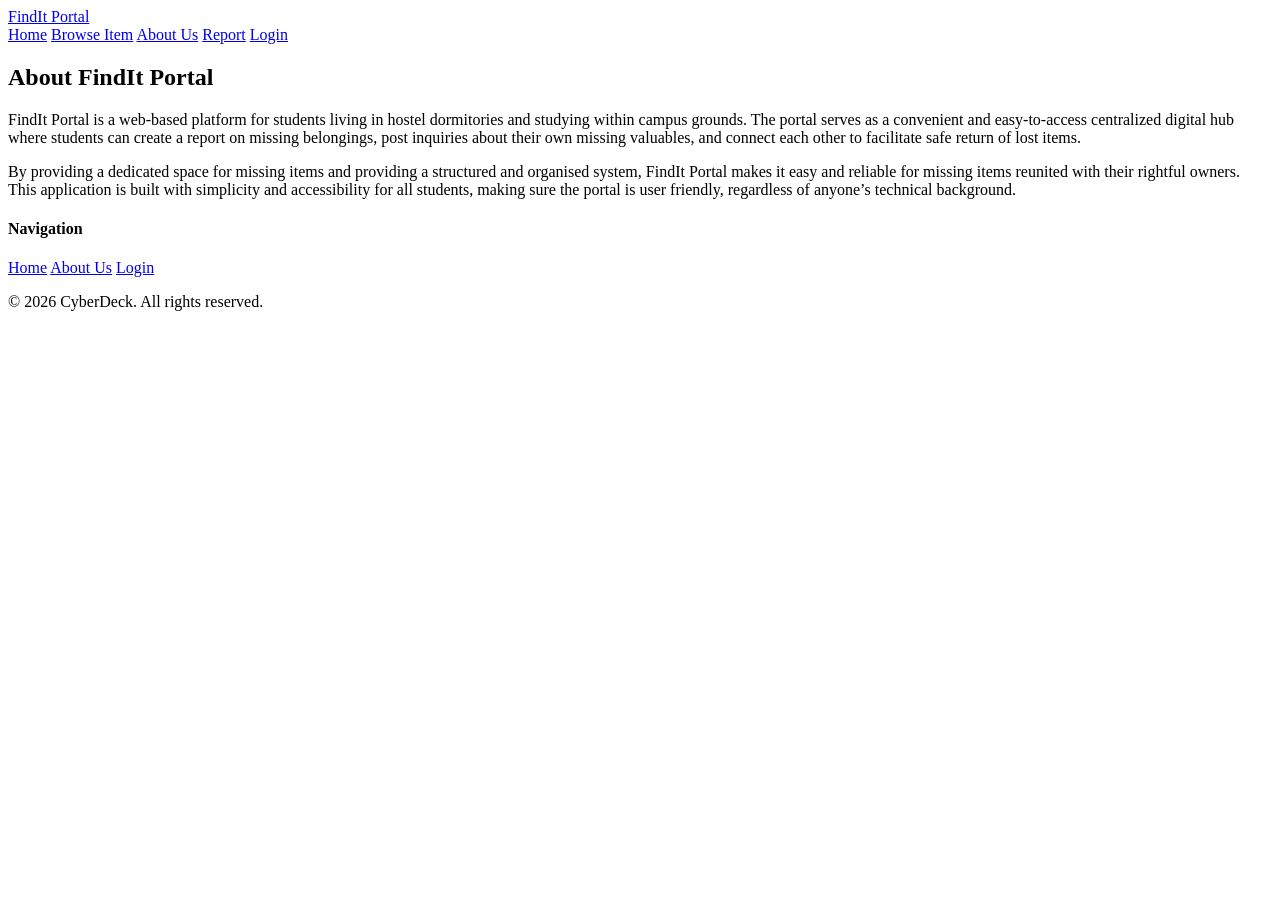
==== about us.html @ 31d60d4e "about us html" ====
<!doctype html>
<html lang="en-US">
  <head>
    <meta charset="utf-8" />
    <meta name="viewport" content="width=device-width, initial-scale=1.0">
    <meta name="author" content="CyberDeck">
    <meta name="description" content="Lost and Found System for UiTM Sarawak KS2">
    <link rel="stylesheet" href="style.css">
    <script src="anim.js" defer></script>
    <title>FindIt Portal</title>
  </head>
  <body>
    <!-- A copy paste draft -->
    <header>
      <a href="#home" class="logo">FindIt Portal</a>
      <i class='bx bx-menu' id="menu-icon"></i>
      <nav class="navbar">
        <a href="#home" class="active">Home</a>
        <a href="found list.html">Browse Item</a>
        <a href="about us.html">About Us</a>
        <a href="report.html">Report</a>
        <a href="login.html">Login</a>
      </nav>
    </header>

    <!-- Content here -->
	<section class="about-section">
		<div class="about-container">
			<h2>About FindIt Portal</h2>
			
			<p>
				FindIt Portal is a web-based platform for students living in hostel dormitories 
				and studying within campus grounds. The portal serves as a convenient 
				and easy-to-access centralized digital hub where students can create a report on missing belongings, 
				post inquiries about their own missing valuables, and connect each other to facilitate safe return of lost items. 
			</p>
			
			<p>
				By providing a dedicated space for missing items and providing a structured and organised system, 
				FindIt Portal makes it easy and reliable for missing items reunited with their rightful owners. 
				This application is built with simplicity and accessibility for all students, making sure the portal is user friendly, 
				regardless of anyone’s technical background.
			</p>
		</div>
	</section>
	
    <!-- Footer -->
    <footer class="footer">
      <div class="navigation">
        <h4>Navigation</h4>
        <a href="index.html">Home</a>
        <a href="about us.html">About Us</a>
        <a href="login.html">Login</a>
      </div>
      <p class="copywrite">© 2026 CyberDeck. All rights reserved.</p>
    </footer>
  </body>
</html>
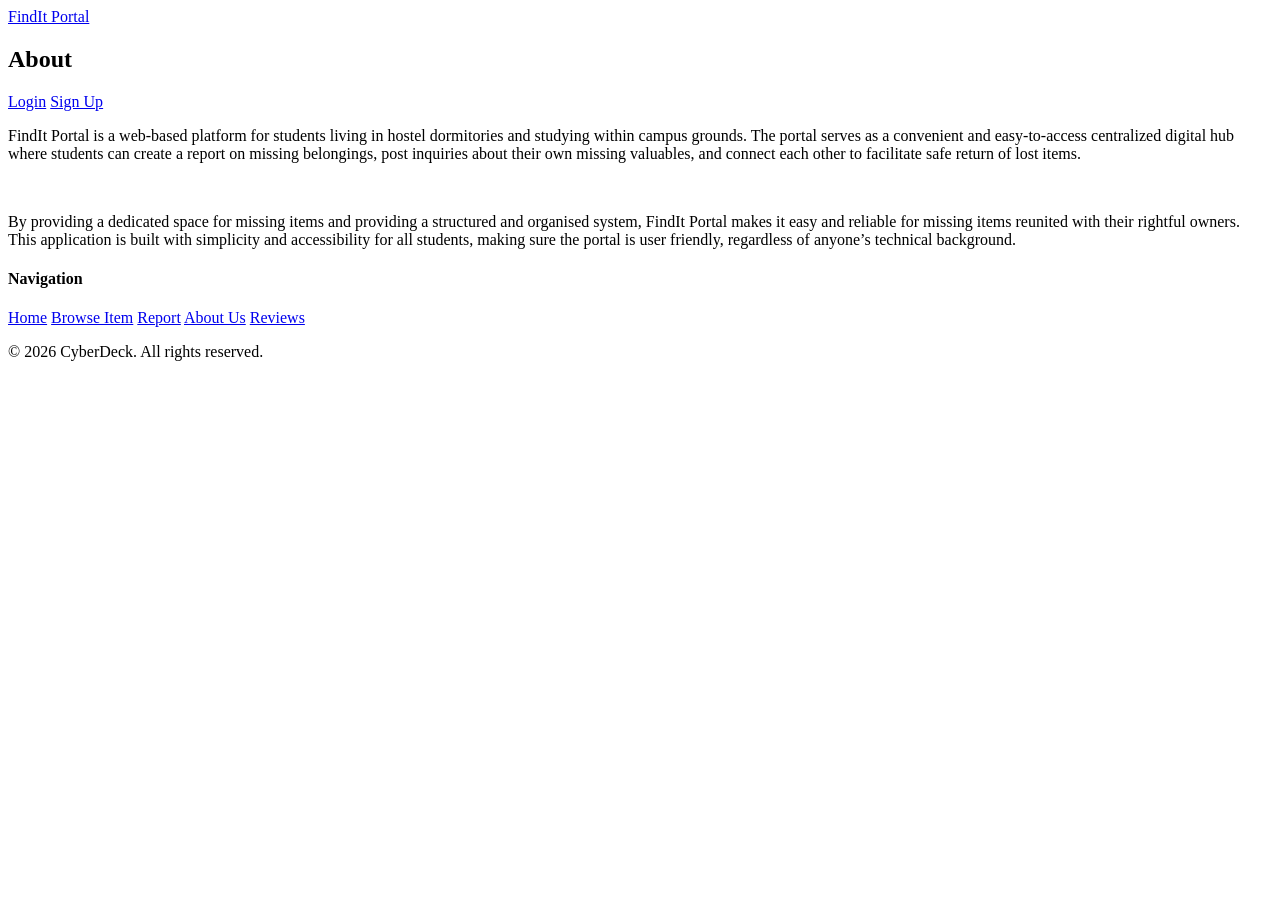
==== commit 5d29f819: "Update about us.html" ====
--- a/about us.html
+++ b/about us.html
@@ -5,35 +5,31 @@
     <meta name="viewport" content="width=device-width, initial-scale=1.0">
     <meta name="author" content="CyberDeck">
     <meta name="description" content="Lost and Found System for UiTM Sarawak KS2">
-    <link rel="stylesheet" href="style.css">
+    <link rel="stylesheet" href="C:\Users\anima\OneDrive\Documents\SEM 4\CSC264\Group Project\Code\css\style.css">
     <script src="anim.js" defer></script>
     <title>FindIt Portal</title>
   </head>
   <body>
     <!-- A copy paste draft -->
     <header>
-      <a href="#home" class="logo">FindIt Portal</a>
+      <a href="index.html" class="logo">FindIt Portal</a>
+      <h2>About</h2>  
       <i class='bx bx-menu' id="menu-icon"></i>
       <nav class="navbar">
-        <a href="#home" class="active">Home</a>
-        <a href="found list.html">Browse Item</a>
-        <a href="about us.html">About Us</a>
-        <a href="report.html">Report</a>
         <a href="login.html">Login</a>
+        <a href="signup.html">Sign Up</a>
       </nav>
     </header>
 
     <!-- Content here -->
 	<section class="about-section">
 		<div class="about-container">
-			<h2>About FindIt Portal</h2>
-			
 			<p>
 				FindIt Portal is a web-based platform for students living in hostel dormitories 
 				and studying within campus grounds. The portal serves as a convenient 
 				and easy-to-access centralized digital hub where students can create a report on missing belongings, 
 				post inquiries about their own missing valuables, and connect each other to facilitate safe return of lost items. 
-			</p>
+			</p><br>
 			
 			<p>
 				By providing a dedicated space for missing items and providing a structured and organised system, 
@@ -44,13 +40,15 @@
 		</div>
 	</section>
 	
-    <!-- Footer -->
+    <!-- FOOTER -->
     <footer class="footer">
       <div class="navigation">
         <h4>Navigation</h4>
         <a href="index.html">Home</a>
+        <a href="found list.html">Browse Item</a>
+        <a href="report.html">Report</a>
         <a href="about us.html">About Us</a>
-        <a href="login.html">Login</a>
+        <a href="review.html">Reviews</a>
       </div>
       <p class="copywrite">© 2026 CyberDeck. All rights reserved.</p>
     </footer>
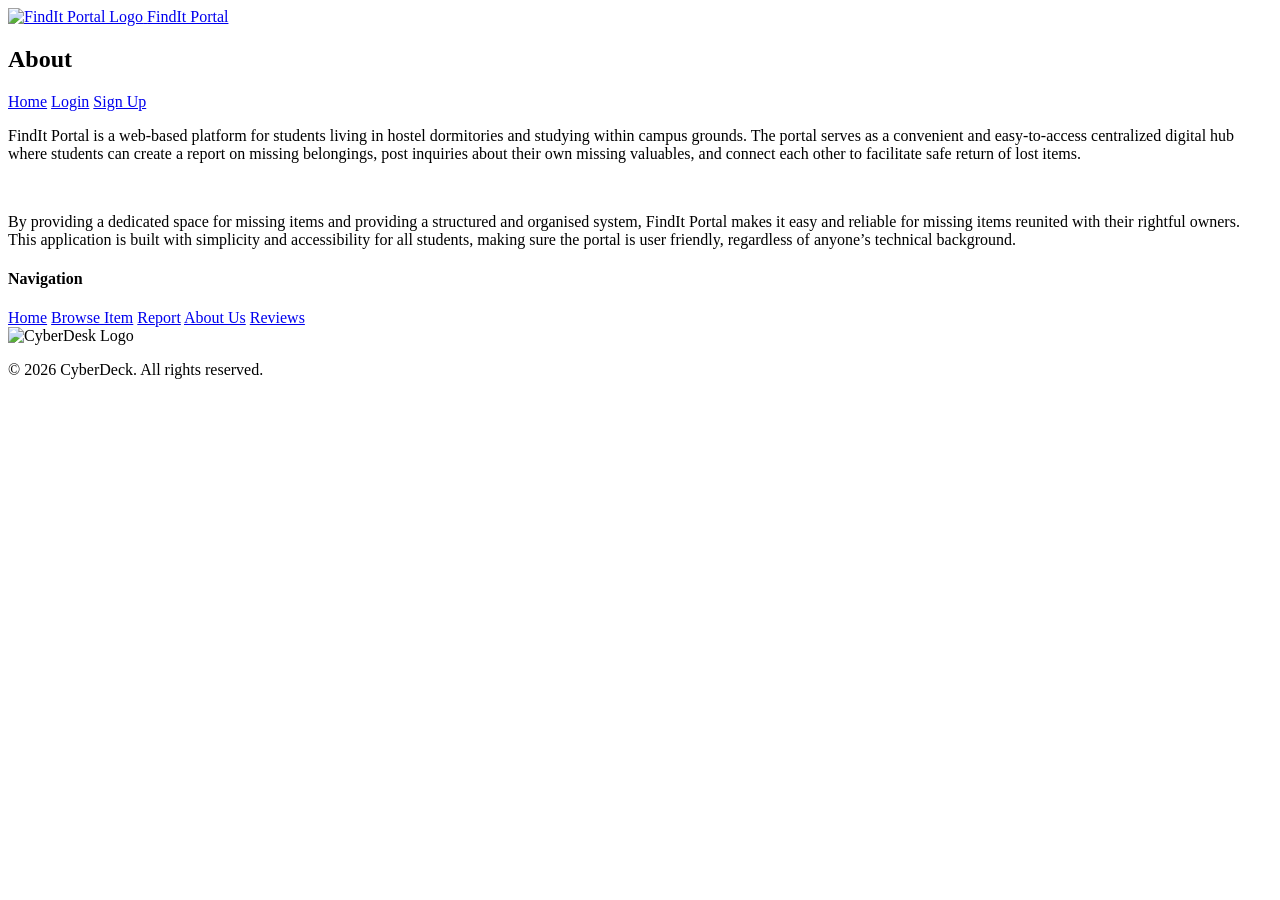
==== commit 8611f1ef: "Update about us.html" ====
--- a/about us.html
+++ b/about us.html
@@ -1,27 +1,31 @@
 <!doctype html>
-<html lang="en-US">
+<html lang="en">
   <head>
     <meta charset="utf-8" />
     <meta name="viewport" content="width=device-width, initial-scale=1.0">
     <meta name="author" content="CyberDeck">
     <meta name="description" content="Lost and Found System for UiTM Sarawak KS2">
-    <link rel="stylesheet" href="C:\Users\anima\OneDrive\Documents\SEM 4\CSC264\Group Project\Code\css\style.css">
-    <script src="anim.js" defer></script>
+    <link rel="stylesheet" href="../css/style.css">
     <title>FindIt Portal</title>
   </head>
   <body>
-    <!-- A copy paste draft -->
+    
+    <!-- HEADER -->
     <header>
-      <a href="index.html" class="logo">FindIt Portal</a>
+      <a href="index.html" class="logo">
+        <img src="../assets/images/Find_it_Portal.png" alt="FindIt Portal Logo">
+        <span>FindIt Portal</span>
+      </a>
       <h2>About</h2>  
       <i class='bx bx-menu' id="menu-icon"></i>
       <nav class="navbar">
+        <a href="index.html">Home</a>
         <a href="login.html">Login</a>
         <a href="signup.html">Sign Up</a>
       </nav>
     </header>
 
-    <!-- Content here -->
+  <!-- ABOUT US CONTENT -->
 	<section class="about-section">
 		<div class="about-container">
 			<p>
@@ -42,15 +46,22 @@
 	
     <!-- FOOTER -->
     <footer class="footer">
-      <div class="navigation">
-        <h4>Navigation</h4>
-        <a href="index.html">Home</a>
-        <a href="found list.html">Browse Item</a>
-        <a href="report.html">Report</a>
-        <a href="about us.html">About Us</a>
-        <a href="review.html">Reviews</a>
+      <div class="footer-content">
+        <div class="navigation">
+          <h4>Navigation</h4>
+          <a href="index.html">Home</a>
+          <a href="found list.html">Browse Item</a>
+          <a href="report.html">Report</a>
+          <a href="about us.html">About Us</a>
+          <a href="review.html">Reviews</a>
+        </div>
+        <div class="footer-image">
+          <img src="../assets/images/Cyberdesk.png" alt="CyberDesk Logo">
+        </div>
       </div>
       <p class="copywrite">© 2026 CyberDeck. All rights reserved.</p>
     </footer>
+
+    <script src="../javascript/anim.js"></script>
   </body>
 </html>
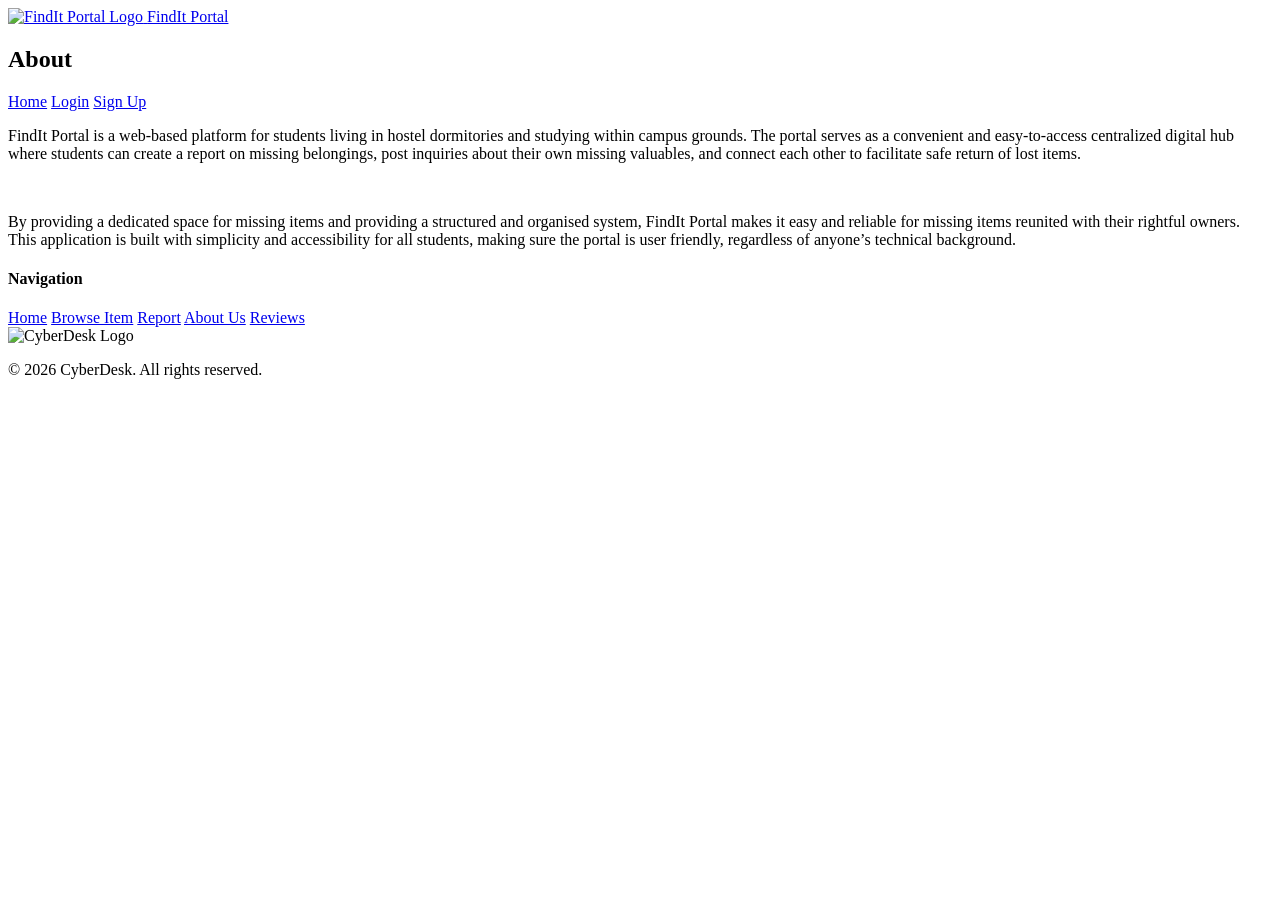
==== commit f89592ff: "Update about us.html" ====
--- a/about us.html
+++ b/about us.html
@@ -59,7 +59,7 @@
           <img src="../assets/images/Cyberdesk.png" alt="CyberDesk Logo">
         </div>
       </div>
-      <p class="copywrite">© 2026 CyberDeck. All rights reserved.</p>
+      <p class="copywrite">© 2026 CyberDesk. All rights reserved.</p>
     </footer>
 
     <script src="../javascript/anim.js"></script>
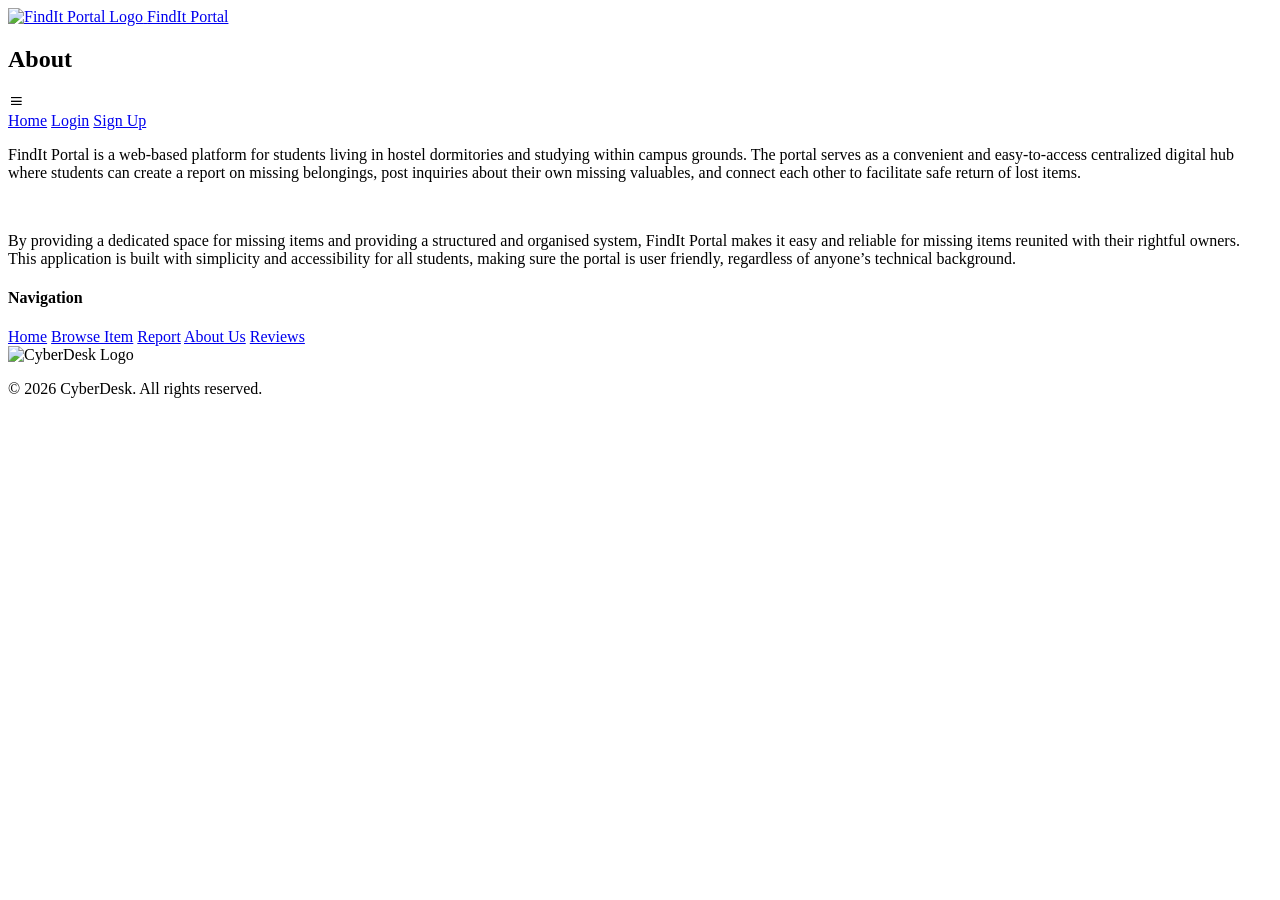
==== commit c167860a: "Update about us.html with new content and links" ====
--- a/about us.html
+++ b/about us.html
@@ -5,7 +5,8 @@
     <meta name="viewport" content="width=device-width, initial-scale=1.0">
     <meta name="author" content="CyberDeck">
     <meta name="description" content="Lost and Found System for UiTM Sarawak KS2">
-    <link rel="stylesheet" href="../css/style.css">
+	<link href='https://unpkg.com/boxicons@2.1.4/css/boxicons.min.css' rel='stylesheet'>
+    <link rel="stylesheet" href="C:\Users\Predator\Desktop\CSC246\style.css">
     <title>FindIt Portal</title>
   </head>
   <body>
@@ -13,7 +14,7 @@
     <!-- HEADER -->
     <header>
       <a href="index.html" class="logo">
-        <img src="../assets/images/Find_it_Portal.png" alt="FindIt Portal Logo">
+        <img src="C:\Users\Predator\Desktop\CSC246\Find_It_Logo.jpeg" alt="FindIt Portal Logo">
         <span>FindIt Portal</span>
       </a>
       <h2>About</h2>  
@@ -33,7 +34,9 @@
 				and studying within campus grounds. The portal serves as a convenient 
 				and easy-to-access centralized digital hub where students can create a report on missing belongings, 
 				post inquiries about their own missing valuables, and connect each other to facilitate safe return of lost items. 
-			</p><br>
+			</p>
+			
+			<br>
 			
 			<p>
 				By providing a dedicated space for missing items and providing a structured and organised system, 
@@ -62,6 +65,6 @@
       <p class="copywrite">© 2026 CyberDesk. All rights reserved.</p>
     </footer>
 
-    <script src="../javascript/anim.js"></script>
+    <script src="anim.js"></script>
   </body>
 </html>
